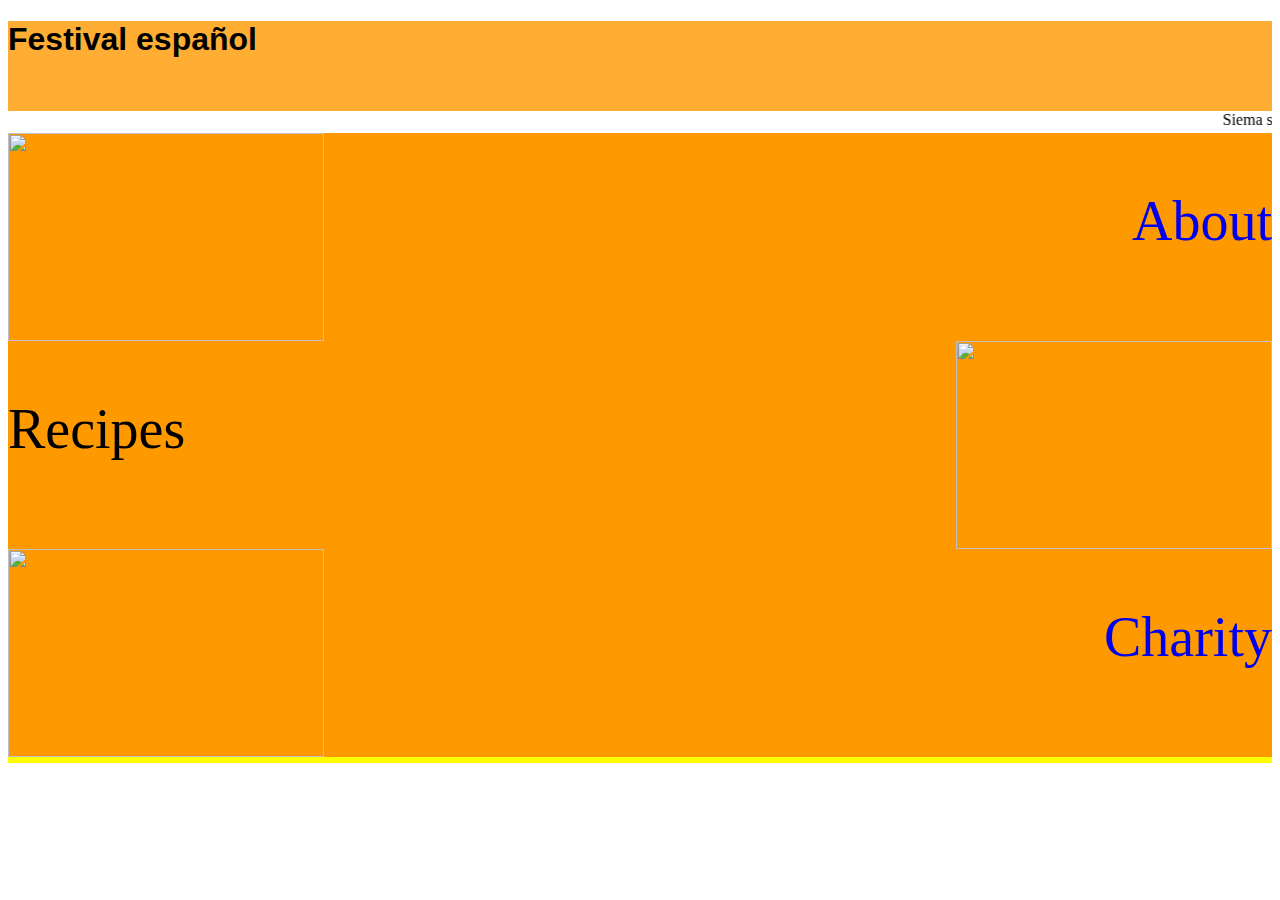
==== index.html @ ba28541f "updates" ====
<!DOCTYPE html>
<html lang="es" dir="ltr">
  <head>
    <meta charset="utf-8">
    <title>Festival español</title>
    <link rel="stylesheet" href="style.css">
  </head>
  <body>
    <div class="container">


      <div class="header">
        <h1>Festival español</h1>
      </div>
      <div class="artur+basia=<3">
        <marquee> Siema siema siema.   &nbsp&nbsp&nbsp&nbsp&nbsp&nbsp&nbsp&nbsp&nbsp&nbsp&nbsp&nbsp&nbsp&nbsp    Koronawirus to szmata.  &nbsp&nbsp&nbsp&nbsp&nbsp&nbsp&nbsp&nbsp&nbsp&nbsp&nbsp&nbsp&nbsp&nbsp  >Subskrybuj kanał REafiki< &nbsp&nbsp&nbsp&nbsp&nbsp&nbsp&nbsp&nbsp&nbsp&nbsp&nbsp&nbsp&nbsp&nbsp&nbsp&nbsp >Subskybuj Bajtixa bo cie zastrzele mały śmieciu <</marquee>
      </div>

      <div class="content">
        <a href="about.html">
          <div class="menu-left">
            <img src="https://upload.wikimedia.org/wikipedia/en/thumb/9/9a/Flag_of_Spain.svg/1200px-Flag_of_Spain.svg.png" alt="">
            <p>About</p>
          </div>
        </a>
        <div class="cf"></div>
        <a>
          <div class="menu-right">
            <p>Recipes</p>
            <img src="https://cdn.vox-cdn.com/thumbor/mz0dMzmYTIGaXIi3HgMRBgQTbgQ=/0x0:7254x4841/1200x800/filters:focal(3047x1841:4207x3001)/cdn.vox-cdn.com/uploads/chorus_image/image/59040739/shutterstock_1037089564.0.jpg" alt="">
          </div>
        </a>
        <div class="cf"></div>
        <a href="https://teamtrees.org/">
          <div class="menu-left">
            <img src="https://miro.medium.com/max/1024/0*82d0xXQsOoew0AWo" alt="">
            <p>Charity</p>
          </div>
        </a>
        <div class="cf"></div>
      </div>
      <div class="cf"></div>
    </div>
  </body>
</html>
---- style.css ----
.header {
  height           : 10vh;
  background-color : #ffad33;
  font-family      : arial;
}

.content {
  height           : 70vh;
  background-color : yellow;
}

.marq {
  height : 10vh;
}

.menu-left {
  width            : 100%;
  height           : 33%;
  float            : left;
  background-color : #ff9900;
  text-align       : left;
}

.menu-right {
  width            : 100%;
  height           : 33%;
  float            : right;
  background-color : #ff9900;
  text-align       : right;
}

.menu-left p {
  float     : right;
  font-size : 56px;
}

.menu-right p {
  float     : left;
  font-size : 56px;
}

.cf {
  width            : 100%;
  float            : left;
  background-color : black;
}

img {
  width  : 50%;
  height : 50%;
}

.content img {
  width  : 50%;
  height : 100%;
}
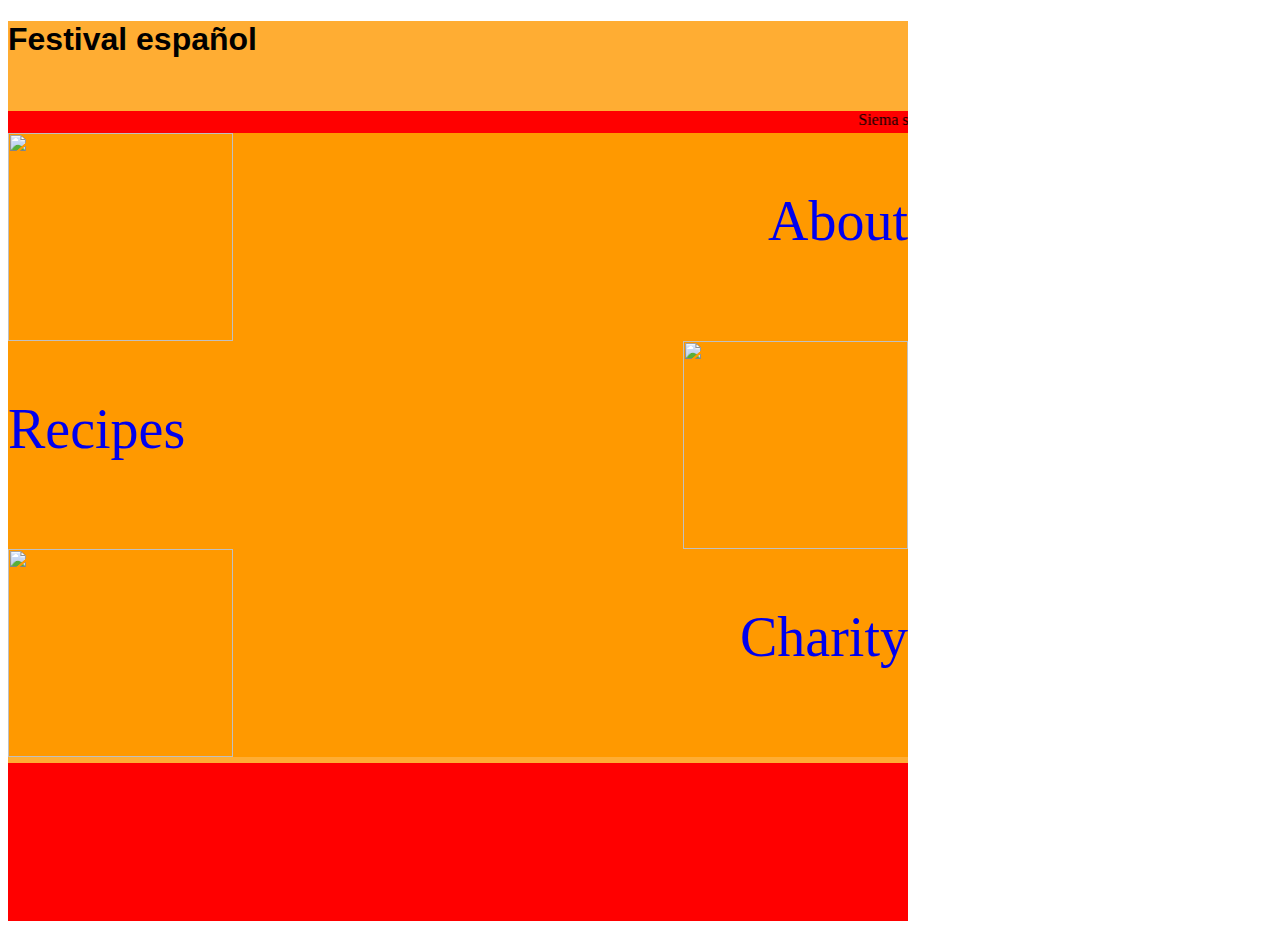
==== commit 546c5ca0: "new template" ====
--- a/index.html
+++ b/index.html
@@ -24,7 +24,7 @@
           </div>
         </a>
         <div class="cf"></div>
-        <a>
+        <a href="recipe.html">
           <div class="menu-right">
             <p>Recipes</p>
             <img src="https://cdn.vox-cdn.com/thumbor/mz0dMzmYTIGaXIi3HgMRBgQTbgQ=/0x0:7254x4841/1200x800/filters:focal(3047x1841:4207x3001)/cdn.vox-cdn.com/uploads/chorus_image/image/59040739/shutterstock_1037089564.0.jpg" alt="">
--- a/style.css
+++ b/style.css
@@ -3,10 +3,16 @@
   background-color : #ffad33;
   font-family      : arial;
 }
+.container {
+    background-color: red;
+    width: 100vh;
+    height: 100vh;
+}
+
 
 .content {
   height           : 70vh;
-  background-color : yellow;
+  background-color : #ffad33;
 }
 
 .marq {
@@ -42,7 +48,7 @@
 .cf {
   width            : 100%;
   float            : left;
-  background-color : black;
+  background-color : Black;
 }
 
 img {
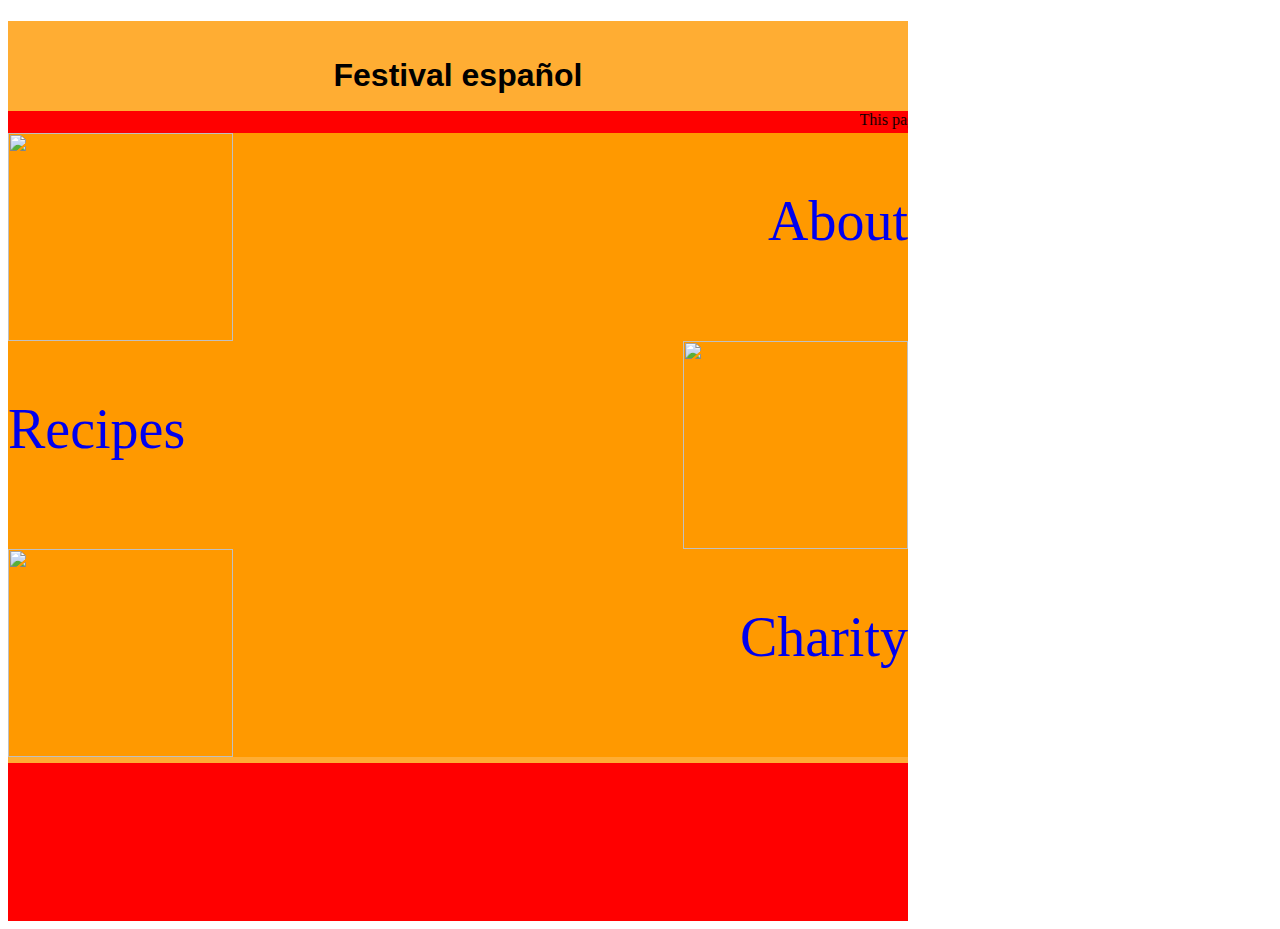
==== commit 0780664b: "cokolwiek nawet nie wiem" ====
--- a/index.html
+++ b/index.html
@@ -13,7 +13,7 @@
         <h1>Festival español</h1>
       </div>
       <div class="artur+basia=<3">
-        <marquee> Siema siema siema.   &nbsp&nbsp&nbsp&nbsp&nbsp&nbsp&nbsp&nbsp&nbsp&nbsp&nbsp&nbsp&nbsp&nbsp    Koronawirus to szmata.  &nbsp&nbsp&nbsp&nbsp&nbsp&nbsp&nbsp&nbsp&nbsp&nbsp&nbsp&nbsp&nbsp&nbsp  >Subskrybuj kanał REafiki< &nbsp&nbsp&nbsp&nbsp&nbsp&nbsp&nbsp&nbsp&nbsp&nbsp&nbsp&nbsp&nbsp&nbsp&nbsp&nbsp >Subskybuj Bajtixa bo cie zastrzele mały śmieciu <</marquee>
+        <marquee> This page was made by Bartosz Barc and Maciej Szczepański form class 8a from the year 2019/2020 please don't copypasterino this as your own</marquee>
       </div>
 
       <div class="content">
--- a/style.css
+++ b/style.css
@@ -1,20 +1,29 @@
 .header {
   height           : 10vh;
   background-color : #ffad33;
+  text-align       : center;
   font-family      : arial;
 }
-.container {
-    background-color: red;
-    width: 100vh;
-    height: 100vh;
+
+.header h1 {
+  padding-top : 4%;
 }
 
+.container {
+  width            : 100vh;
+  height           : 100vh;
+  background-color : red;
+}
 
 .content {
   height           : 70vh;
   background-color : #ffad33;
 }
-
+.content-r
+{
+  background-color : #ffad33;
+  text-align: center;
+}
 .marq {
   height : 10vh;
 }
@@ -60,3 +69,28 @@
   width  : 50%;
   height : 100%;
 }
+
+.recipe-image
+{
+  position: relative;
+  text-align: center;
+  color: white;
+}
+
+.recipe-image img
+{
+  width: 100%;
+}
+
+.recipe-image h3
+{
+  position: absolute;
+  bottom: 0px;
+  left: 8px;
+  font-size: 23px;
+}
+
+.recipe
+{
+  width: 90%;
+}
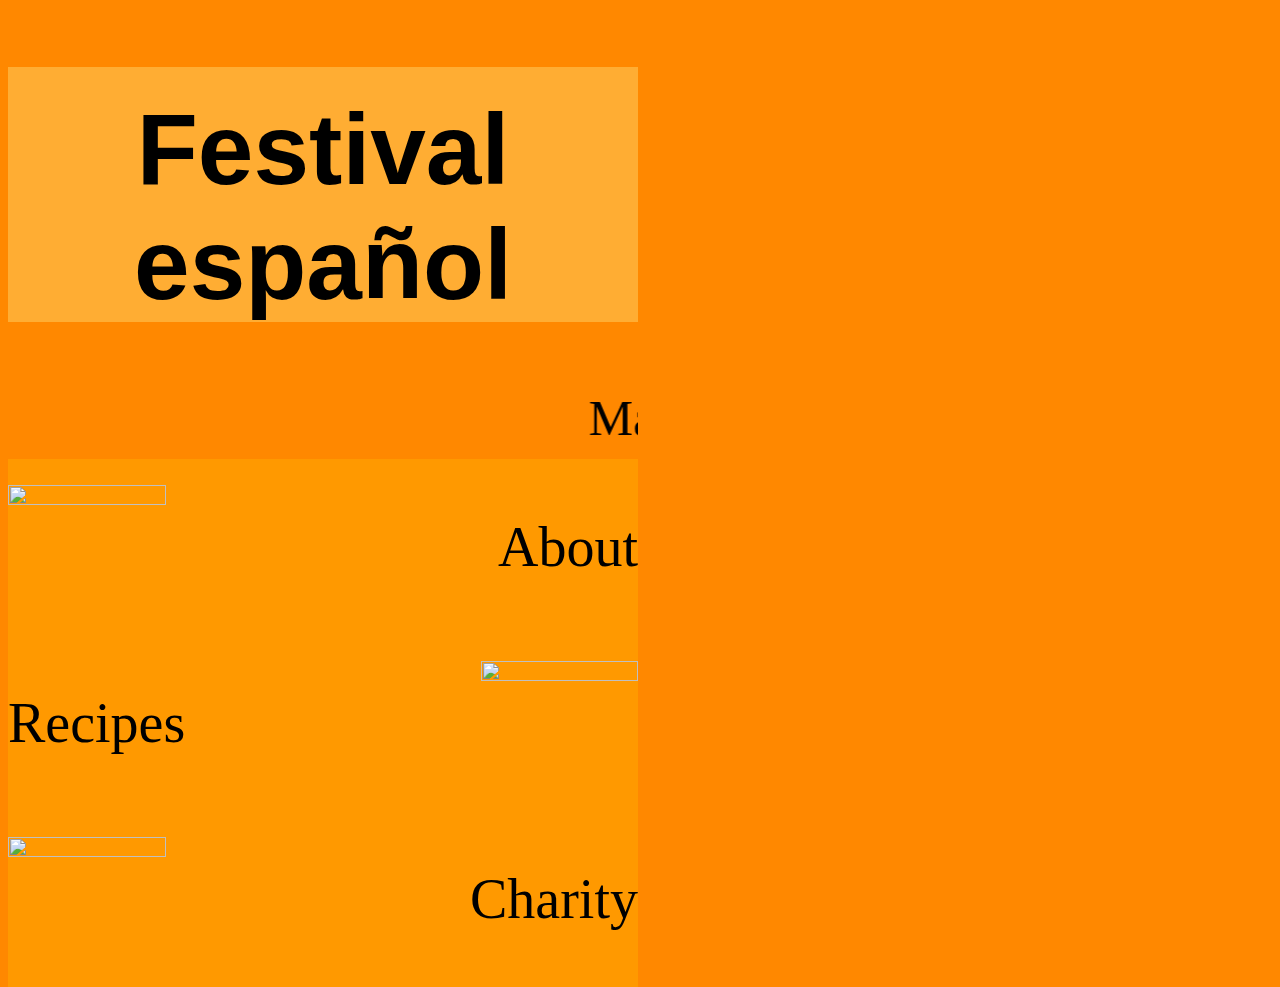
==== commit cbb9e68d: "updates fucker" ====
--- a/index.html
+++ b/index.html
@@ -13,7 +13,7 @@
         <h1>Festival español</h1>
       </div>
       <div class="artur+basia=<3">
-        <marquee> This page was made by Bartosz Barc and Maciej Szczepański form class 8a from the year 2019/2020 please don't copypasterino this as your own</marquee>
+        <marquee> Mamma mia macaroni mussolini ravioli</marquee>
       </div>
 
       <div class="content">
--- a/style.css
+++ b/style.css
@@ -1,5 +1,12 @@
+body
+{
+  background-color: #F80;
+  font-size: 50px;
+}
+
+
 .header {
-  height           : 10vh;
+  //height           : 10vh;
   background-color : #ffad33;
   text-align       : center;
   font-family      : arial;
@@ -10,19 +17,19 @@
 }
 
 .container {
-  width            : 100vh;
-  height           : 100vh;
-  background-color : red;
+
+  width            : 70vh;
+  //height           : 100vh;
 }
 
 .content {
-  height           : 70vh;
+  //height           : 70vh;
   background-color : #ffad33;
 }
 .content-r
 {
   background-color : #ffad33;
-  text-align: center;
+
 }
 .marq {
   height : 10vh;
@@ -87,10 +94,15 @@
   position: absolute;
   bottom: 0px;
   left: 8px;
-  font-size: 23px;
+  font-size: 57px;
+}
+
+a
+{
+  color: black;
 }
 
 .recipe
 {
-  width: 90%;
+  width: 100%;
 }
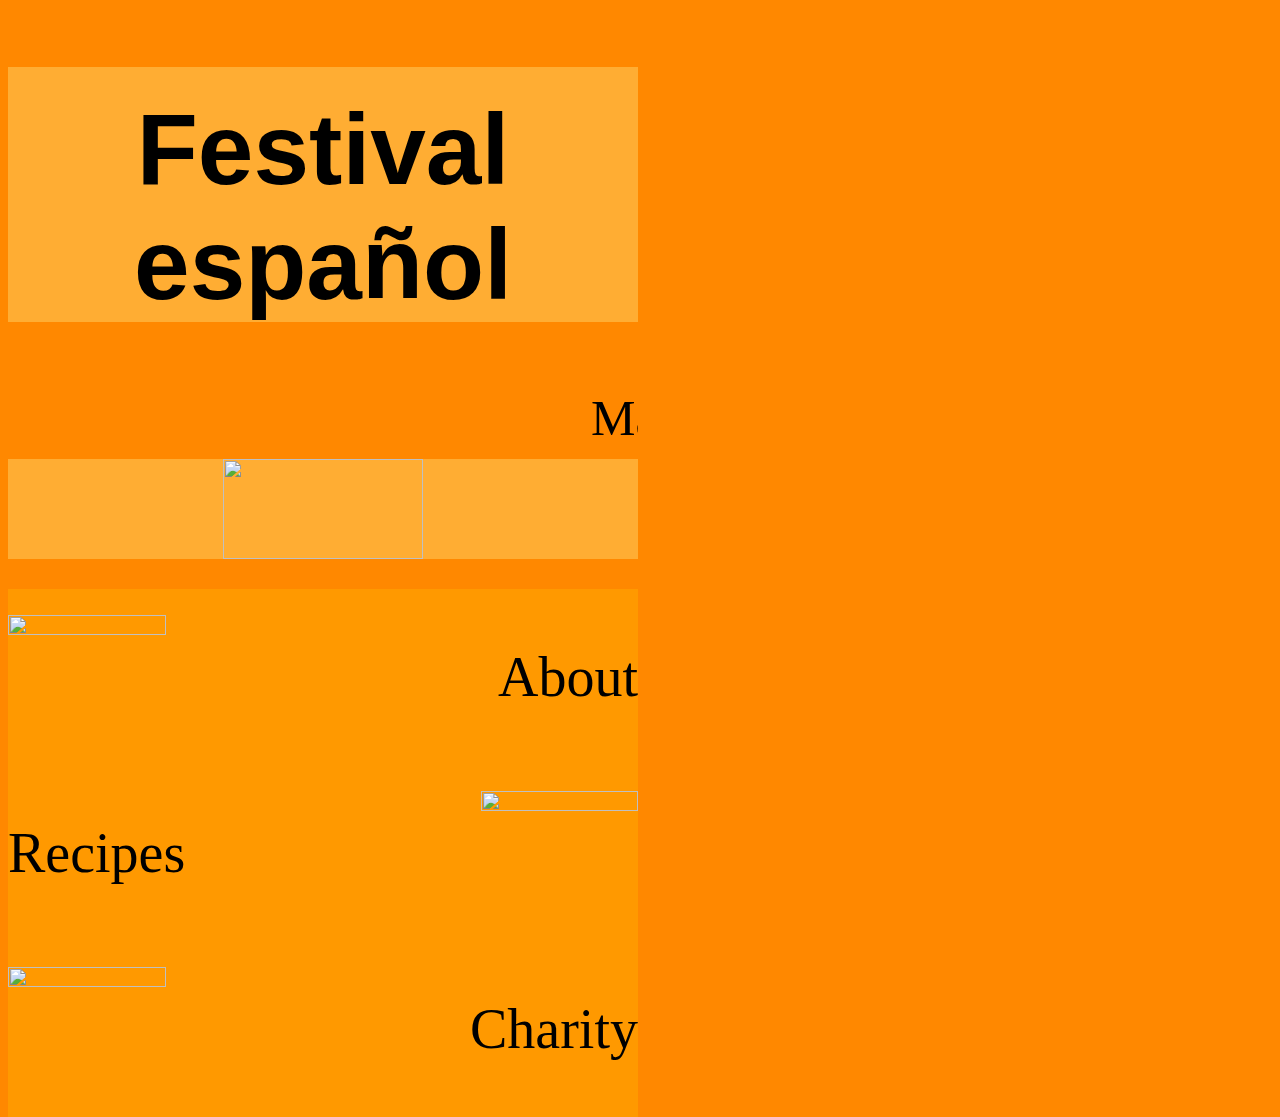
==== commit a654bb89: "biggie update fat as shit" ====
--- a/index.html
+++ b/index.html
@@ -15,11 +15,13 @@
       <div class="artur+basia=<3">
         <marquee> Mamma mia macaroni mussolini ravioli</marquee>
       </div>
-
+      <div class="return">
+        <a href="index.html"><img src="https://upload.wikimedia.org/wikipedia/en/thumb/9/9a/Flag_of_Spain.svg/1280px-Flag_of_Spain.svg.png" alt=""></a>
+      </div>
       <div class="content">
         <a href="about.html">
           <div class="menu-left">
-            <img src="https://upload.wikimedia.org/wikipedia/en/thumb/9/9a/Flag_of_Spain.svg/1200px-Flag_of_Spain.svg.png" alt="">
+            <img src="https://img.discogs.com/E0mFP4snLX25_iGxI_jKFHHzapA=/fit-in/300x300/filters:strip_icc():format(jpeg):mode_rgb():quality(40)/discogs-images/R-13723380-1559768962-5599.jpeg.jpg" alt="">
             <p>About</p>
           </div>
         </a>
--- a/style.css
+++ b/style.css
@@ -1,12 +1,10 @@
-body
-{
-  background-color: #F80;
-  font-size: 50px;
+body {
+  background-color : #F80;
+  font-size        : 50px;
 }
 
-
 .header {
-  //height           : 10vh;
+  // height           : 10vh;
   background-color : #ffad33;
   text-align       : center;
   font-family      : arial;
@@ -17,20 +15,19 @@
 }
 
 .container {
-
-  width            : 70vh;
-  //height           : 100vh;
+  width : 70vh;
+  // height           : 100vh;
 }
 
 .content {
-  //height           : 70vh;
+  // height           : 70vh;
   background-color : #ffad33;
 }
-.content-r
-{
+
+.content-r {
   background-color : #ffad33;
+}
 
-}
 .marq {
   height : 10vh;
 }
@@ -77,32 +74,39 @@
   height : 100%;
 }
 
-.recipe-image
-{
-  position: relative;
-  text-align: center;
-  color: white;
+.recipe-image {
+  position   : relative;
+  color      : white;
+  text-align : center;
 }
 
-.recipe-image img
-{
-  width: 100%;
+.recipe-image img {
+  width : 100%;
 }
 
-.recipe-image h3
-{
-  position: absolute;
-  bottom: 0px;
-  left: 8px;
-  font-size: 57px;
+.recipe-image h3 {
+  position  : absolute;
+  bottom    : 0px;
+  left      : 8px;
+  font-size : 57px;
 }
 
-a
-{
-  color: black;
+a {
+  color : black;
 }
 
-.recipe
-{
-  width: 100%;
+.recipe {
+  width : 100%;
 }
+
+.return {
+  height           : 100px;
+  margin-bottom    : 30px;
+  background-color : #ffad33;
+  text-align       : center;
+}
+
+.return img {
+  width  : 200px;
+  height : 100px;
+}
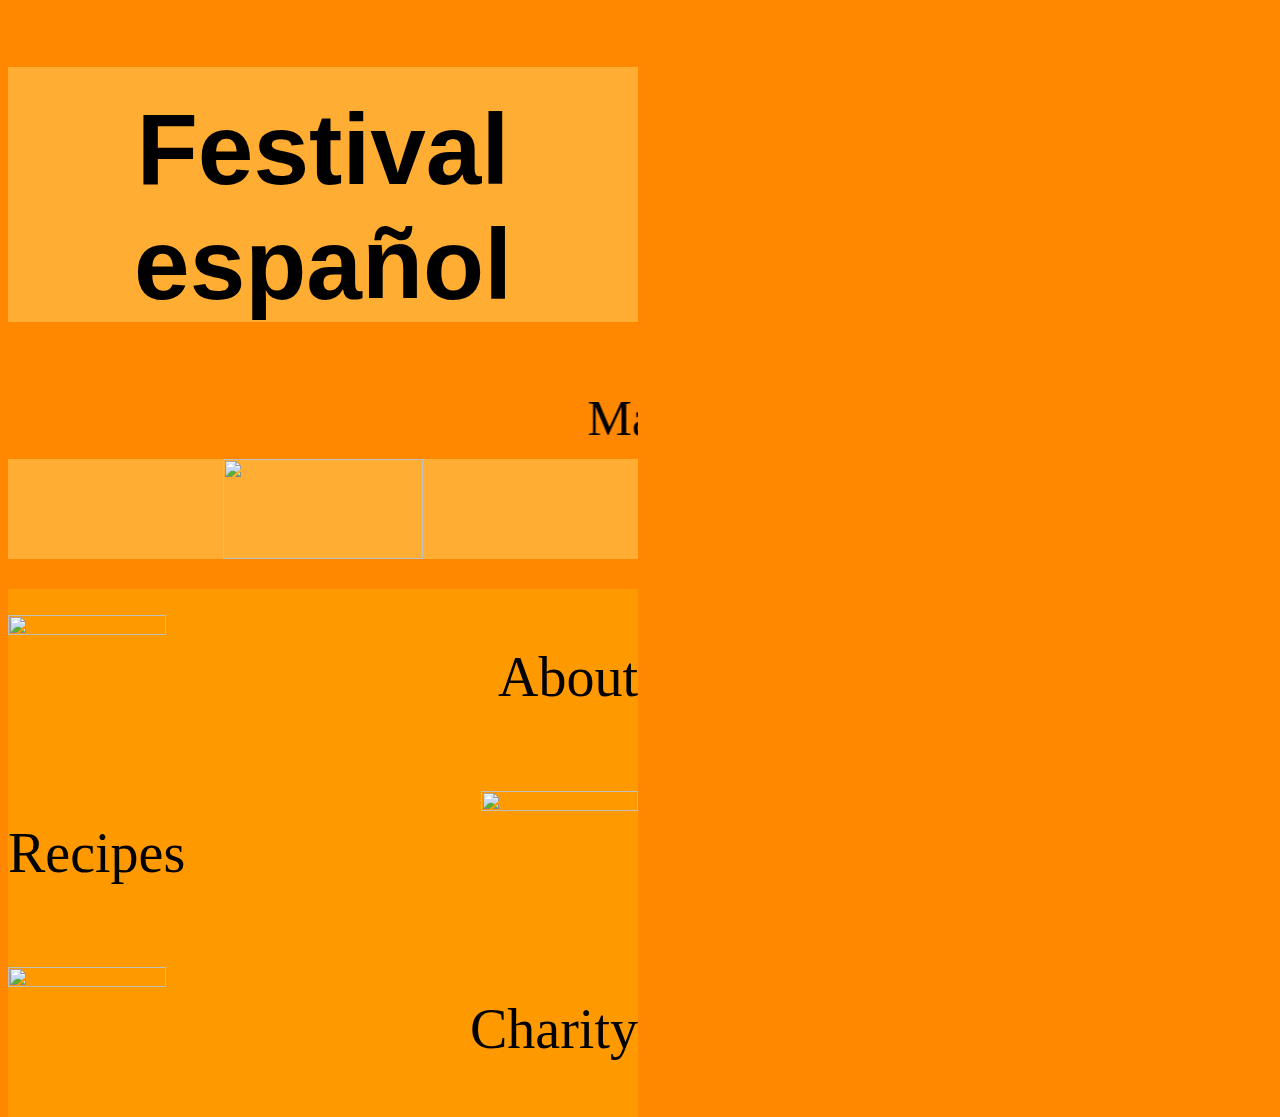
==== commit 00f2e1dd: "uppdate" ====
--- a/index.html
+++ b/index.html
@@ -21,7 +21,7 @@
       <div class="content">
         <a href="about.html">
           <div class="menu-left">
-            <img src="https://img.discogs.com/E0mFP4snLX25_iGxI_jKFHHzapA=/fit-in/300x300/filters:strip_icc():format(jpeg):mode_rgb():quality(40)/discogs-images/R-13723380-1559768962-5599.jpeg.jpg" alt="">
+            <img src="https://lh3.googleusercontent.com/proxy/fqfcv7JswOfBNr27mnENxKJW6OUH05z1I9JIybLRuTj_1jyJqrVqafRqNgVZ80dlqOi6y10jG4NHtk6cWXEppVAtd8iQk1kDK3d7D4nEgn6YWA3mmk4fF0QZTZSuudRuikQQZfCRrWwzdgLS" alt="">
             <p>About</p>
           </div>
         </a>
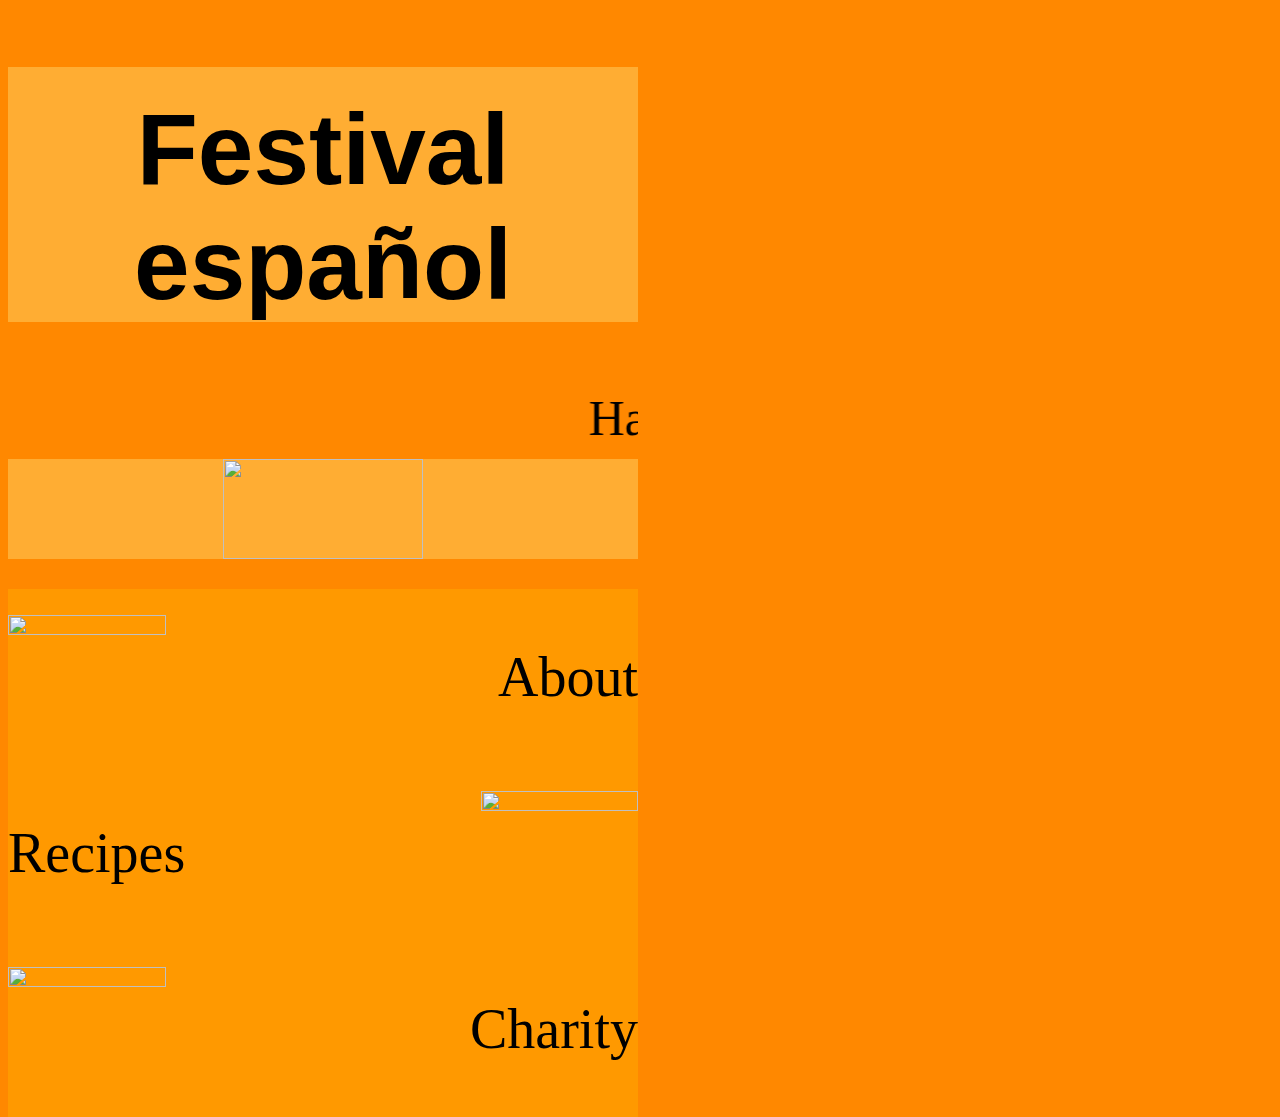
==== commit 3283a402: "added several things" ====
--- a/index.html
+++ b/index.html
@@ -13,7 +13,7 @@
         <h1>Festival español</h1>
       </div>
       <div class="artur+basia=<3">
-        <marquee> Mamma mia macaroni mussolini ravioli</marquee>
+        <marquee> Have a nice day, bro! I hope you are feeling alright today. The winter holidays are coming, cheer up! I know some of us can be going throught a tought time at the moment, but we just have to get over it. "Getting over it" - great game, by the way. It is really motivational. And you know what's even more motivational? I don't! I think that the closest thing to "motivational" would be PewDiePie's Minecraft gameplay. Minecraft is a nice game. Blocks make me relax. Go and try it, . Wow! i have reached another line, here in HTML code. I hope we all have fun today. . . . . . . . . why am i writing this? it's 11 pm and I'm pretty sure noone's gonna read that. . . . . . . . . This website is brought to you by HentaiHaven! ~ bajtix</marquee>
       </div>
       <div class="return">
         <a href="index.html"><img src="https://upload.wikimedia.org/wikipedia/en/thumb/9/9a/Flag_of_Spain.svg/1280px-Flag_of_Spain.svg.png" alt=""></a>
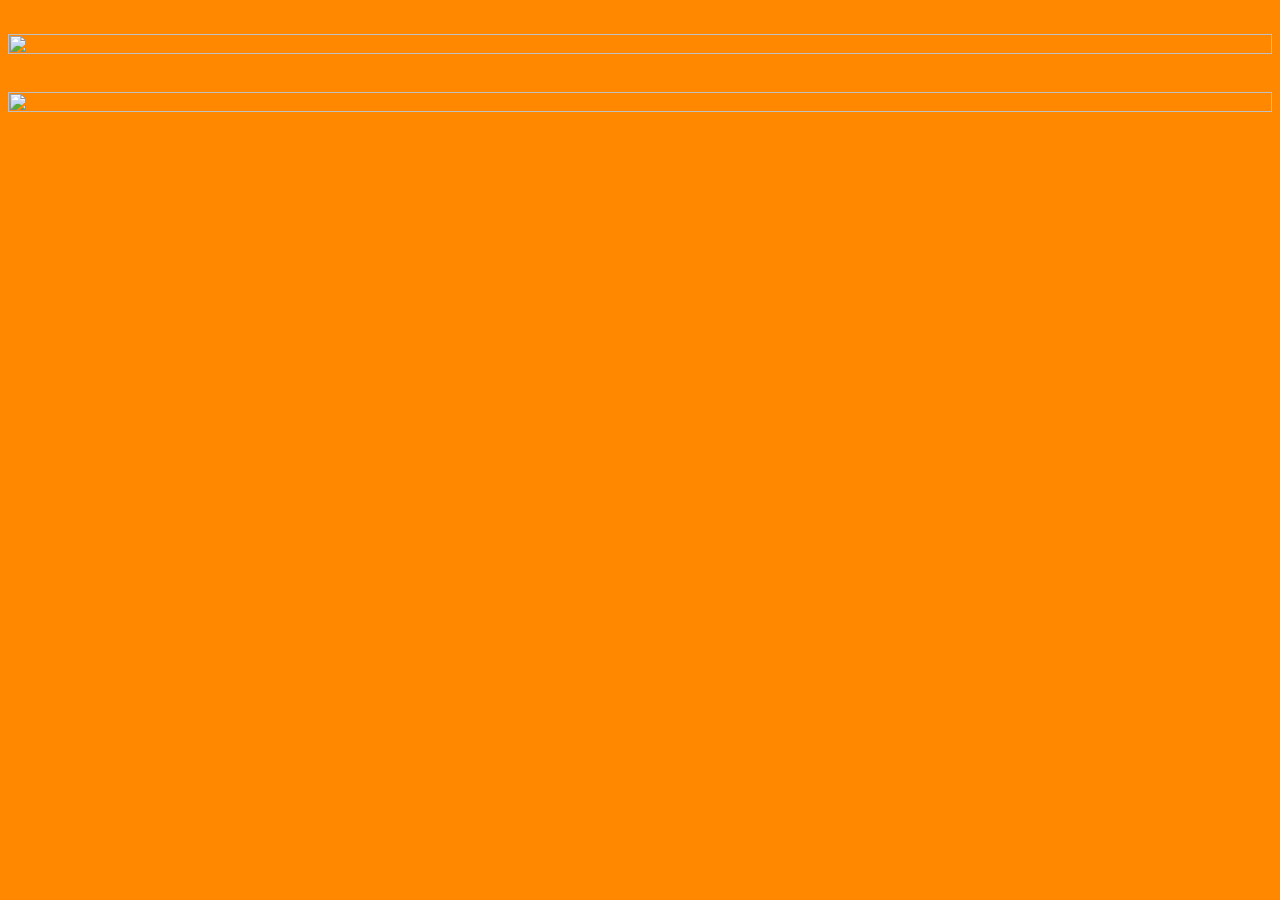
==== commit c5982346: "im fricking done" ====
--- a/index.html
+++ b/index.html
@@ -1,47 +1,12 @@
 <!DOCTYPE html>
-<html lang="es" dir="ltr">
+<html lang="en" dir="ltr">
   <head>
     <meta charset="utf-8">
-    <title>Festival español</title>
-    <link rel="stylesheet" href="style.css">
+    <title>Festival Espanol</title>
+    <link rel="stylesheet" href="en/style.css">
   </head>
   <body>
-    <div class="container">
-
-
-      <div class="header">
-        <h1>Festival español</h1>
-      </div>
-      <div class="artur+basia=<3">
-        <marquee> Have a nice day, bro! I hope you are feeling alright today. The winter holidays are coming, cheer up! I know some of us can be going throught a tought time at the moment, but we just have to get over it. "Getting over it" - great game, by the way. It is really motivational. And you know what's even more motivational? I don't! I think that the closest thing to "motivational" would be PewDiePie's Minecraft gameplay. Minecraft is a nice game. Blocks make me relax. Go and try it, . Wow! i have reached another line, here in HTML code. I hope we all have fun today. . . . . . . . . why am i writing this? it's 11 pm and I'm pretty sure noone's gonna read that. . . . . . . . . This website is brought to you by HentaiHaven! ~ bajtix</marquee>
-      </div>
-      <div class="return">
-        <a href="index.html"><img src="https://upload.wikimedia.org/wikipedia/en/thumb/9/9a/Flag_of_Spain.svg/1280px-Flag_of_Spain.svg.png" alt=""></a>
-      </div>
-      <div class="content">
-        <a href="about.html">
-          <div class="menu-left">
-            <img src="https://lh3.googleusercontent.com/proxy/fqfcv7JswOfBNr27mnENxKJW6OUH05z1I9JIybLRuTj_1jyJqrVqafRqNgVZ80dlqOi6y10jG4NHtk6cWXEppVAtd8iQk1kDK3d7D4nEgn6YWA3mmk4fF0QZTZSuudRuikQQZfCRrWwzdgLS" alt="">
-            <p>About</p>
-          </div>
-        </a>
-        <div class="cf"></div>
-        <a href="recipe.html">
-          <div class="menu-right">
-            <p>Recipes</p>
-            <img src="https://cdn.vox-cdn.com/thumbor/mz0dMzmYTIGaXIi3HgMRBgQTbgQ=/0x0:7254x4841/1200x800/filters:focal(3047x1841:4207x3001)/cdn.vox-cdn.com/uploads/chorus_image/image/59040739/shutterstock_1037089564.0.jpg" alt="">
-          </div>
-        </a>
-        <div class="cf"></div>
-        <a href="https://teamtrees.org/">
-          <div class="menu-left">
-            <img src="https://miro.medium.com/max/1024/0*82d0xXQsOoew0AWo" alt="">
-            <p>Charity</p>
-          </div>
-        </a>
-        <div class="cf"></div>
-      </div>
-      <div class="cf"></div>
-    </div>
+    <a href="es/index.html"><img style="width:100%" src="https://upload.wikimedia.org/wikipedia/en/thumb/9/9a/Flag_of_Spain.svg/1280px-Flag_of_Spain.svg.png" alt=""></a>
+    <a href="en/index.html"><img style="width:100%" src="https://upload.wikimedia.org/wikipedia/commons/thumb/f/f2/Flag_of_Great_Britain_%281707%E2%80%931800%29.svg/1200px-Flag_of_Great_Britain_%281707%E2%80%931800%29.svg.png" alt=""></a>
   </body>
 </html>
--- a/en/style.css
+++ b/en/style.css
@@ -0,0 +1,112 @@
+body {
+  background-color : #F80;
+  font-size        : 50px;
+}
+
+.header {
+  // height           : 10vh;
+  background-color : #ffad33;
+  text-align       : center;
+  font-family      : arial;
+}
+
+.header h1 {
+  padding-top : 4%;
+}
+
+.container {
+  width : 70vh;
+  // height           : 100vh;
+}
+
+.content {
+  // height           : 70vh;
+  background-color : #ffad33;
+}
+
+.content-r {
+  background-color : #ffad33;
+}
+
+.marq {
+  height : 10vh;
+}
+
+.menu-left {
+  width            : 100%;
+  height           : 33%;
+  float            : left;
+  background-color : #ff9900;
+  text-align       : left;
+}
+
+.menu-right {
+  width            : 100%;
+  height           : 33%;
+  float            : right;
+  background-color : #ff9900;
+  text-align       : right;
+}
+
+.menu-left p {
+  float     : right;
+  font-size : 56px;
+}
+
+.menu-right p {
+  float     : left;
+  font-size : 56px;
+}
+
+.cf {
+  width            : 100%;
+  float            : left;
+  background-color : Black;
+}
+
+img {
+  width  : 50%;
+  height : 50%;
+}
+
+.content img {
+  width  : 50%;
+  height : 100%;
+}
+
+.recipe-image {
+  position   : relative;
+  color      : white;
+  text-align : center;
+}
+
+.recipe-image img {
+  width : 100%;
+}
+
+.recipe-image h3 {
+  position  : absolute;
+  bottom    : 0px;
+  left      : 8px;
+  font-size : 57px;
+}
+
+a {
+  color : black;
+}
+
+.recipe {
+  width : 100%;
+}
+
+.return {
+  height           : 100px;
+  margin-bottom    : 30px;
+  background-color : #ffad33;
+  text-align       : center;
+}
+
+.return img {
+  width  : 200px;
+  height : 100px;
+}
